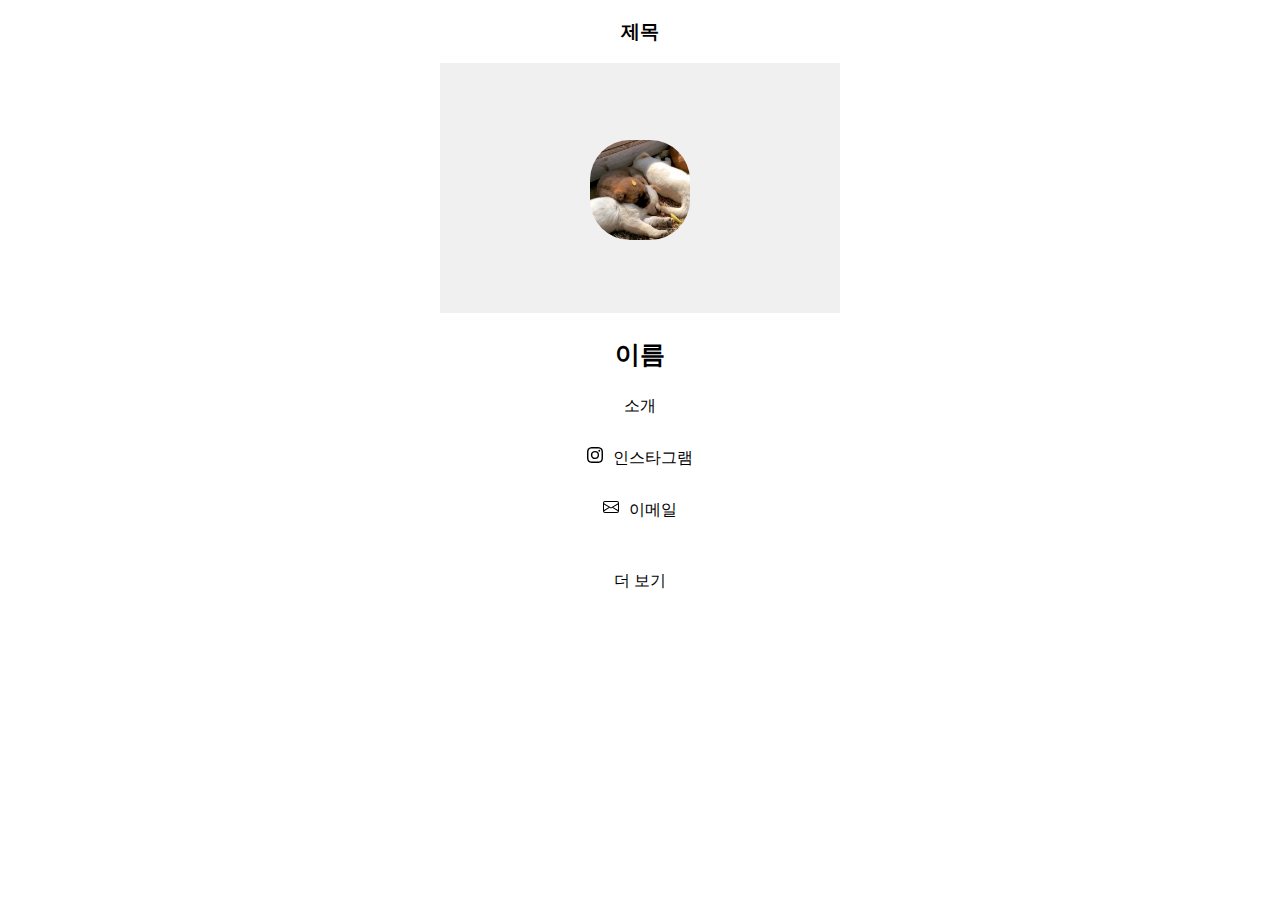
==== index.html @ 80622700 "Initial commit" ====
<!DOCTYPE html>
<html lang="en">

<head>
    <!--meta 정보-->
    <meta charset="UTF-8">
    <meta http-equiv="X-UA-Compatible" content="IE=edge">
    <meta name="viewport" content="width=device-width, initial-scale=1.0">
    <meta name="title" property="og:title" content="Bio" />
    <meta name="images" property="og:image" content="./fav/apple-icon-144x144.png" />
    <meta name="description" property="og:description" content="Frontend 학습을 위한 예시 자료입니다." />
    <meta name="type" property="og:type" content="website" />
    <!--favicon 설정-->
    <link rel="apple-touch-icon" sizes="57x57" href="./fav/apple-icon-57x57.png">
    <link rel="apple-touch-icon" sizes="60x60" href="./fav/apple-icon-60x60.png">
    <link rel="apple-touch-icon" sizes="72x72" href="./fav/apple-icon-72x72.png">
    <link rel="apple-touch-icon" sizes="76x76" href="./fav/apple-icon-76x76.png">
    <link rel="apple-touch-icon" sizes="114x114" href="./fav/apple-icon-114x114.png">
    <link rel="apple-touch-icon" sizes="120x120" href="./fav/apple-icon-120x120.png">
    <link rel="apple-touch-icon" sizes="144x144" href="./fav/apple-icon-144x144.png">
    <link rel="apple-touch-icon" sizes="152x152" href="./fav/apple-icon-152x152.png">
    <link rel="apple-touch-icon" sizes="180x180" href="./fav/apple-icon-180x180.png">
    <link rel="icon" type="image/png" sizes="192x192" href="./fav/android-icon-192x192.png">
    <link rel="icon" type="image/png" sizes="32x32" href="./fav/favicon-32x32.png">
    <link rel="icon" type="image/png" sizes="96x96" href="./fav/favicon-96x96.png">
    <link rel="icon" type="image/png" sizes="16x16" href="./fav/favicon-16x16.png">
    <link rel="manifest" href="./fav/manifest.json">
    <meta name="msapplication-TileColor" content="#ffffff">
    <meta name="msapplication-TileImage" content="./fav/ms-icon-144x144.png">
    <meta name="theme-color" content="#ffffff">
    <!-- CSS 연결 -->
    <link rel="stylesheet" type="text/css" href="./main.css" />
    <title>소개 페이지</title>
</head>

<body>
    <header>
        <h3>제목</h3>
    </header>
    <main>
        <div id="photo">
            <img src="./profile.jpg" alt="프로필 사진">
        </div>
        <p id="name">이름</p>
        <p id="bio">소개</p>
        <div class="link">
            <a href="www.naver.com">
                <svg xmlns="http://www.w3.org/2000/svg" width="16" height="16" fill="currentColor"
                    class="bi bi-instagram" viewBox="0 0 16 16">
                    <path
                        d="M8 0C5.829 0 5.556.01 4.703.048 3.85.088 3.269.222 2.76.42a3.917 3.917 0 0 0-1.417.923A3.927 3.927 0 0 0 .42 2.76C.222 3.268.087 3.85.048 4.7.01 5.555 0 5.827 0 8.001c0 2.172.01 2.444.048 3.297.04.852.174 1.433.372 1.942.205.526.478.972.923 1.417.444.445.89.719 1.416.923.51.198 1.09.333 1.942.372C5.555 15.99 5.827 16 8 16s2.444-.01 3.298-.048c.851-.04 1.434-.174 1.943-.372a3.916 3.916 0 0 0 1.416-.923c.445-.445.718-.891.923-1.417.197-.509.332-1.09.372-1.942C15.99 10.445 16 10.173 16 8s-.01-2.445-.048-3.299c-.04-.851-.175-1.433-.372-1.941a3.926 3.926 0 0 0-.923-1.417A3.911 3.911 0 0 0 13.24.42c-.51-.198-1.092-.333-1.943-.372C10.443.01 10.172 0 7.998 0h.003zm-.717 1.442h.718c2.136 0 2.389.007 3.232.046.78.035 1.204.166 1.486.275.373.145.64.319.92.599.28.28.453.546.598.92.11.281.24.705.275 1.485.039.843.047 1.096.047 3.231s-.008 2.389-.047 3.232c-.035.78-.166 1.203-.275 1.485a2.47 2.47 0 0 1-.599.919c-.28.28-.546.453-.92.598-.28.11-.704.24-1.485.276-.843.038-1.096.047-3.232.047s-2.39-.009-3.233-.047c-.78-.036-1.203-.166-1.485-.276a2.478 2.478 0 0 1-.92-.598 2.48 2.48 0 0 1-.6-.92c-.109-.281-.24-.705-.275-1.485-.038-.843-.046-1.096-.046-3.233 0-2.136.008-2.388.046-3.231.036-.78.166-1.204.276-1.486.145-.373.319-.64.599-.92.28-.28.546-.453.92-.598.282-.11.705-.24 1.485-.276.738-.034 1.024-.044 2.515-.045v.002zm4.988 1.328a.96.96 0 1 0 0 1.92.96.96 0 0 0 0-1.92zm-4.27 1.122a4.109 4.109 0 1 0 0 8.217 4.109 4.109 0 0 0 0-8.217zm0 1.441a2.667 2.667 0 1 1 0 5.334 2.667 2.667 0 0 1 0-5.334z" />
                </svg>인스타그램
            </a>
        </div>
        <div class="link">
            <a href="www.naver.com">
                <svg xmlns="http://www.w3.org/2000/svg" width="16" height="16" fill="currentColor"
                    class="bi bi-envelope" viewBox="0 0 16 16">
                    <path
                        d="M0 4a2 2 0 0 1 2-2h12a2 2 0 0 1 2 2v8a2 2 0 0 1-2 2H2a2 2 0 0 1-2-2V4Zm2-1a1 1 0 0 0-1 1v.217l7 4.2 7-4.2V4a1 1 0 0 0-1-1H2Zm13 2.383-4.708 2.825L15 11.105V5.383Zm-.034 6.876-5.64-3.471L8 9.583l-1.326-.795-5.64 3.47A1 1 0 0 0 2 13h12a1 1 0 0 0 .966-.741ZM1 11.105l4.708-2.897L1 5.383v5.722Z" />
                </svg>이메일
            </a>
        </div>
    </main>
    <footer>
        <a href="./info/info.html">
            더 보기
        </a>
    </footer>
</body>

</html>
---- main.css ----
body {
    text-align: center;
    width: 400px;
    height: 100vh;
    margin: 0px auto;
    background-color: white;
}

#photo {
    width: 100%;
    height: 250px;
    background-color: rgb(240, 240, 240);
    line-height: 250px;
}

#photo img {
    width: 100px;
    height: 100px;
    border-radius: 40px;
    vertical-align: middle;
}

#name {
    font-size: 25px;
    font-weight: bold;
}

.link {
    margin: 30px auto;
}

a {
    text-decoration: none;
    color: black;
}

a:hover {
    font-weight:bolder;
    color: green;
}

svg {
    margin-right: 10px;
}

footer {
    margin: 50px;
}
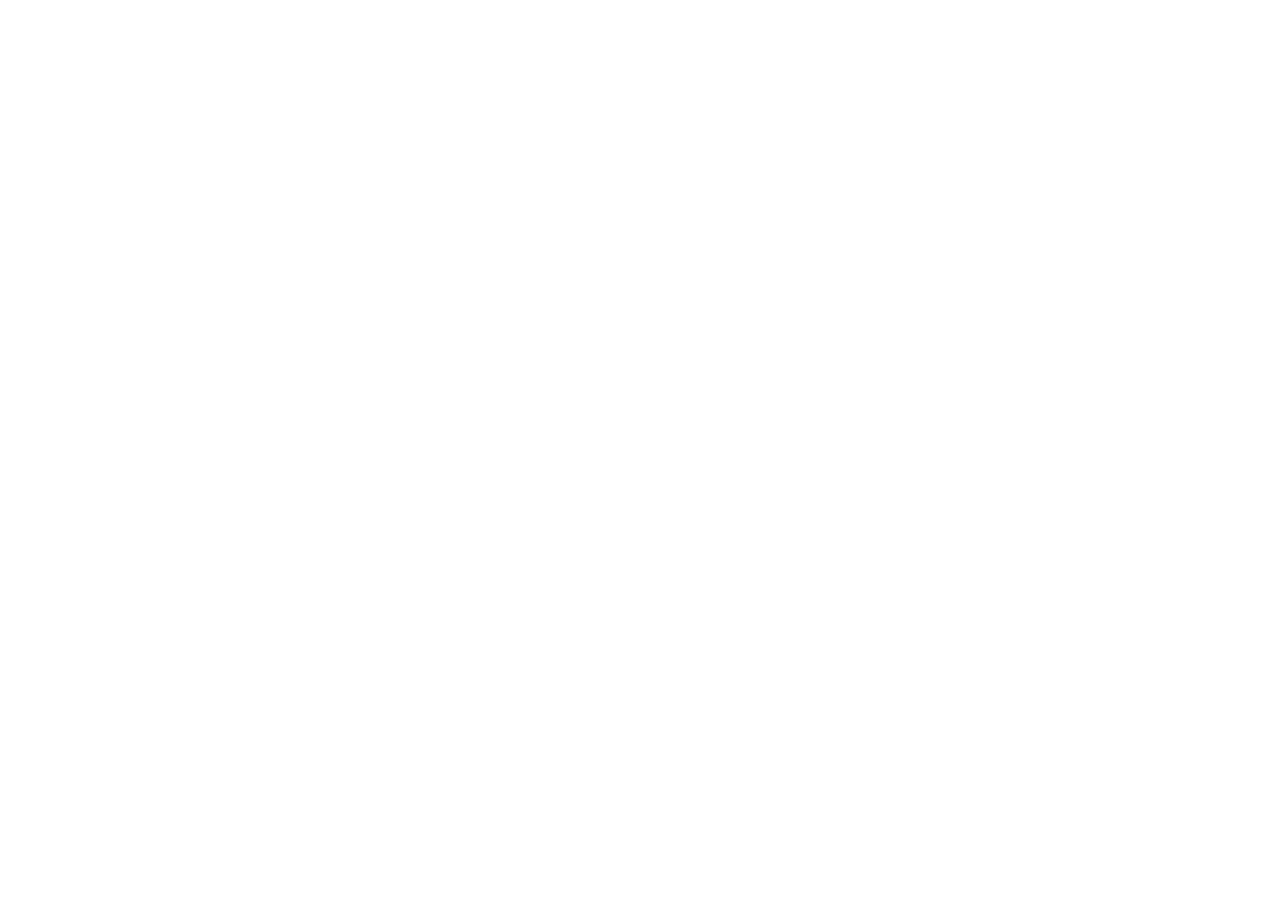
==== commit 1b484d8e: "init sample" ====
--- a/index.html
+++ b/index.html
@@ -1,71 +1,27 @@
 <!DOCTYPE html>
-<html lang="en">
+<html lang="ko">
 
 <head>
-    <!--meta 정보-->
     <meta charset="UTF-8">
     <meta http-equiv="X-UA-Compatible" content="IE=edge">
     <meta name="viewport" content="width=device-width, initial-scale=1.0">
-    <meta name="title" property="og:title" content="Bio" />
-    <meta name="images" property="og:image" content="./fav/apple-icon-144x144.png" />
-    <meta name="description" property="og:description" content="Frontend 학습을 위한 예시 자료입니다." />
-    <meta name="type" property="og:type" content="website" />
-    <!--favicon 설정-->
-    <link rel="apple-touch-icon" sizes="57x57" href="./fav/apple-icon-57x57.png">
-    <link rel="apple-touch-icon" sizes="60x60" href="./fav/apple-icon-60x60.png">
-    <link rel="apple-touch-icon" sizes="72x72" href="./fav/apple-icon-72x72.png">
-    <link rel="apple-touch-icon" sizes="76x76" href="./fav/apple-icon-76x76.png">
-    <link rel="apple-touch-icon" sizes="114x114" href="./fav/apple-icon-114x114.png">
-    <link rel="apple-touch-icon" sizes="120x120" href="./fav/apple-icon-120x120.png">
-    <link rel="apple-touch-icon" sizes="144x144" href="./fav/apple-icon-144x144.png">
-    <link rel="apple-touch-icon" sizes="152x152" href="./fav/apple-icon-152x152.png">
-    <link rel="apple-touch-icon" sizes="180x180" href="./fav/apple-icon-180x180.png">
-    <link rel="icon" type="image/png" sizes="192x192" href="./fav/android-icon-192x192.png">
-    <link rel="icon" type="image/png" sizes="32x32" href="./fav/favicon-32x32.png">
-    <link rel="icon" type="image/png" sizes="96x96" href="./fav/favicon-96x96.png">
-    <link rel="icon" type="image/png" sizes="16x16" href="./fav/favicon-16x16.png">
-    <link rel="manifest" href="./fav/manifest.json">
-    <meta name="msapplication-TileColor" content="#ffffff">
-    <meta name="msapplication-TileImage" content="./fav/ms-icon-144x144.png">
-    <meta name="theme-color" content="#ffffff">
-    <!-- CSS 연결 -->
     <link rel="stylesheet" type="text/css" href="./main.css" />
+
     <title>소개 페이지</title>
 </head>
 
 <body>
     <header>
-        <h3>제목</h3>
+        <!-- 아래에 header 정보를 입력합니다. -->
+
     </header>
     <main>
-        <div id="photo">
-            <img src="./profile.jpg" alt="프로필 사진">
-        </div>
-        <p id="name">이름</p>
-        <p id="bio">소개</p>
-        <div class="link">
-            <a href="www.naver.com">
-                <svg xmlns="http://www.w3.org/2000/svg" width="16" height="16" fill="currentColor"
-                    class="bi bi-instagram" viewBox="0 0 16 16">
-                    <path
-                        d="M8 0C5.829 0 5.556.01 4.703.048 3.85.088 3.269.222 2.76.42a3.917 3.917 0 0 0-1.417.923A3.927 3.927 0 0 0 .42 2.76C.222 3.268.087 3.85.048 4.7.01 5.555 0 5.827 0 8.001c0 2.172.01 2.444.048 3.297.04.852.174 1.433.372 1.942.205.526.478.972.923 1.417.444.445.89.719 1.416.923.51.198 1.09.333 1.942.372C5.555 15.99 5.827 16 8 16s2.444-.01 3.298-.048c.851-.04 1.434-.174 1.943-.372a3.916 3.916 0 0 0 1.416-.923c.445-.445.718-.891.923-1.417.197-.509.332-1.09.372-1.942C15.99 10.445 16 10.173 16 8s-.01-2.445-.048-3.299c-.04-.851-.175-1.433-.372-1.941a3.926 3.926 0 0 0-.923-1.417A3.911 3.911 0 0 0 13.24.42c-.51-.198-1.092-.333-1.943-.372C10.443.01 10.172 0 7.998 0h.003zm-.717 1.442h.718c2.136 0 2.389.007 3.232.046.78.035 1.204.166 1.486.275.373.145.64.319.92.599.28.28.453.546.598.92.11.281.24.705.275 1.485.039.843.047 1.096.047 3.231s-.008 2.389-.047 3.232c-.035.78-.166 1.203-.275 1.485a2.47 2.47 0 0 1-.599.919c-.28.28-.546.453-.92.598-.28.11-.704.24-1.485.276-.843.038-1.096.047-3.232.047s-2.39-.009-3.233-.047c-.78-.036-1.203-.166-1.485-.276a2.478 2.478 0 0 1-.92-.598 2.48 2.48 0 0 1-.6-.92c-.109-.281-.24-.705-.275-1.485-.038-.843-.046-1.096-.046-3.233 0-2.136.008-2.388.046-3.231.036-.78.166-1.204.276-1.486.145-.373.319-.64.599-.92.28-.28.546-.453.92-.598.282-.11.705-.24 1.485-.276.738-.034 1.024-.044 2.515-.045v.002zm4.988 1.328a.96.96 0 1 0 0 1.92.96.96 0 0 0 0-1.92zm-4.27 1.122a4.109 4.109 0 1 0 0 8.217 4.109 4.109 0 0 0 0-8.217zm0 1.441a2.667 2.667 0 1 1 0 5.334 2.667 2.667 0 0 1 0-5.334z" />
-                </svg>인스타그램
-            </a>
-        </div>
-        <div class="link">
-            <a href="www.naver.com">
-                <svg xmlns="http://www.w3.org/2000/svg" width="16" height="16" fill="currentColor"
-                    class="bi bi-envelope" viewBox="0 0 16 16">
-                    <path
-                        d="M0 4a2 2 0 0 1 2-2h12a2 2 0 0 1 2 2v8a2 2 0 0 1-2 2H2a2 2 0 0 1-2-2V4Zm2-1a1 1 0 0 0-1 1v.217l7 4.2 7-4.2V4a1 1 0 0 0-1-1H2Zm13 2.383-4.708 2.825L15 11.105V5.383Zm-.034 6.876-5.64-3.471L8 9.583l-1.326-.795-5.64 3.47A1 1 0 0 0 2 13h12a1 1 0 0 0 .966-.741ZM1 11.105l4.708-2.897L1 5.383v5.722Z" />
-                </svg>이메일
-            </a>
-        </div>
+        <!-- 아래에 main 정보를 입력합니다. -->
+
     </main>
     <footer>
-        <a href="./info/info.html">
-            더 보기
-        </a>
+        <!-- 아래에 footer 정보를 입력합니다. -->
+
     </footer>
 </body>
 
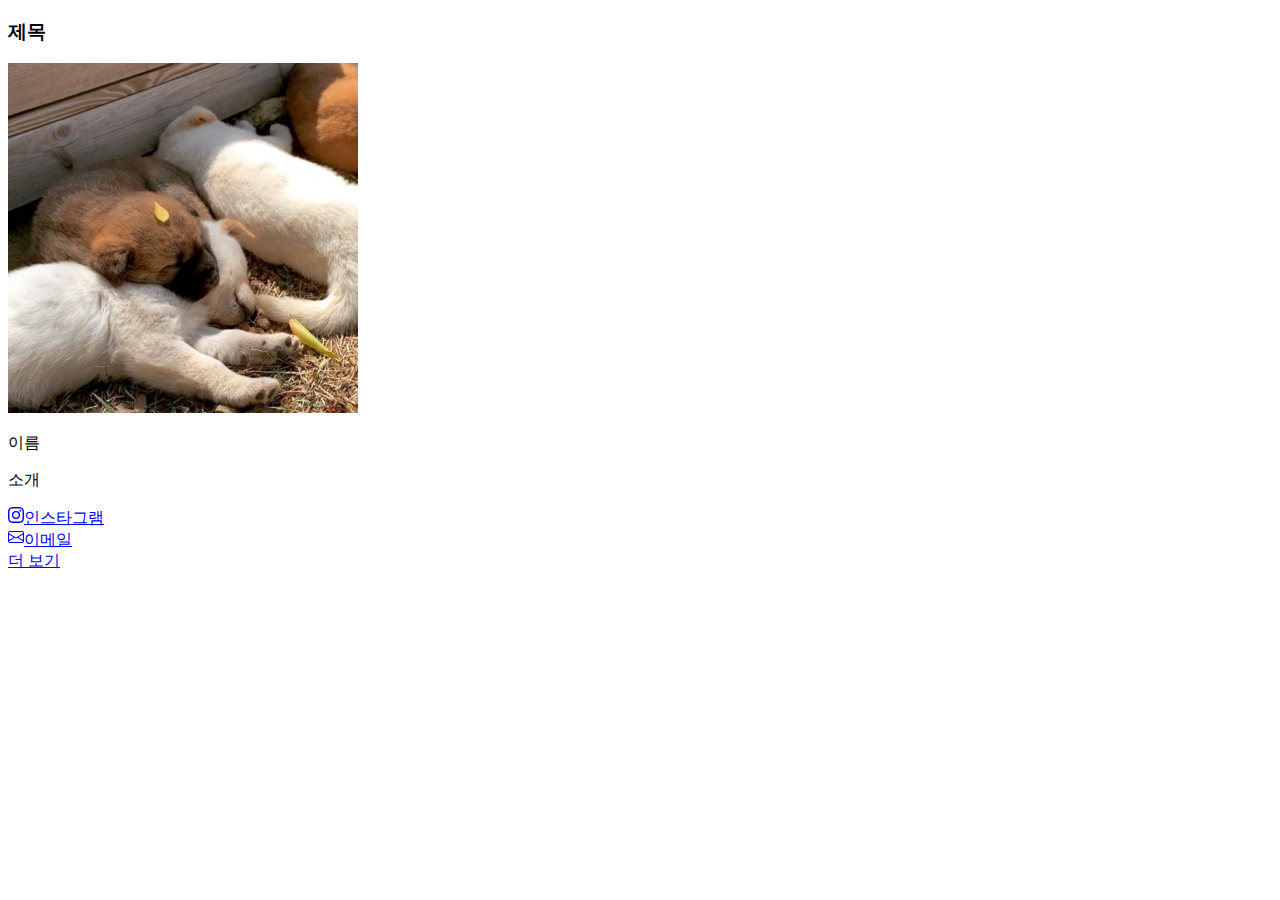
==== commit a69022bd: "Update index.html" ====
--- a/index.html
+++ b/index.html
@@ -2,27 +2,71 @@
 <html lang="ko">
 
 <head>
+    <!--meta 정보-->
     <meta charset="UTF-8">
     <meta http-equiv="X-UA-Compatible" content="IE=edge">
     <meta name="viewport" content="width=device-width, initial-scale=1.0">
+    <meta name="title" property="og:title" content="웹 만들어보기" />
+    <meta name="images" property="og:image" content="./fav/apple-icon-144x144.png" />
+    <meta name="description" property="og:description" content="Frontend 학습을 위한 예시 자료입니다." />
+    <meta name="type" property="og:type" content="website" />
+    <!--favicon 설정-->
+    <link rel="apple-touch-icon" sizes="57x57" href="./fav/apple-icon-57x57.png">
+    <link rel="apple-touch-icon" sizes="60x60" href="./fav/apple-icon-60x60.png">
+    <link rel="apple-touch-icon" sizes="72x72" href="./fav/apple-icon-72x72.png">
+    <link rel="apple-touch-icon" sizes="76x76" href="./fav/apple-icon-76x76.png">
+    <link rel="apple-touch-icon" sizes="114x114" href="./fav/apple-icon-114x114.png">
+    <link rel="apple-touch-icon" sizes="120x120" href="./fav/apple-icon-120x120.png">
+    <link rel="apple-touch-icon" sizes="144x144" href="./fav/apple-icon-144x144.png">
+    <link rel="apple-touch-icon" sizes="152x152" href="./fav/apple-icon-152x152.png">
+    <link rel="apple-touch-icon" sizes="180x180" href="./fav/apple-icon-180x180.png">
+    <link rel="icon" type="image/png" sizes="192x192" href="./fav/android-icon-192x192.png">
+    <link rel="icon" type="image/png" sizes="32x32" href="./fav/favicon-32x32.png">
+    <link rel="icon" type="image/png" sizes="96x96" href="./fav/favicon-96x96.png">
+    <link rel="icon" type="image/png" sizes="16x16" href="./fav/favicon-16x16.png">
+    <link rel="manifest" href="./fav/manifest.json">
+    <meta name="msapplication-TileColor" content="#ffffff">
+    <meta name="msapplication-TileImage" content="./fav/ms-icon-144x144.png">
+    <meta name="theme-color" content="#ffffff">
+    <!-- CSS 연결 -->
     <link rel="stylesheet" type="text/css" href="./main.css" />
-
     <title>소개 페이지</title>
 </head>
 
 <body>
     <header>
-        <!-- 아래에 header 정보를 입력합니다. -->
-
+        <h3>제목</h3>
     </header>
     <main>
-        <!-- 아래에 main 정보를 입력합니다. -->
-
+        <div id="photo">
+            <img src="./profile.jpg" alt="프로필 사진">
+        </div>
+        <p id="name">이름</p>
+        <p id="bio">소개</p>
+        <div class="link">
+            <a href="https://www.instagram.com/color_dnv/">
+                <svg xmlns="http://www.w3.org/2000/svg" width="16" height="16" fill="currentColor"
+                    class="bi bi-instagram" viewBox="0 0 16 16">
+                    <path
+                        d="M8 0C5.829 0 5.556.01 4.703.048 3.85.088 3.269.222 2.76.42a3.917 3.917 0 0 0-1.417.923A3.927 3.927 0 0 0 .42 2.76C.222 3.268.087 3.85.048 4.7.01 5.555 0 5.827 0 8.001c0 2.172.01 2.444.048 3.297.04.852.174 1.433.372 1.942.205.526.478.972.923 1.417.444.445.89.719 1.416.923.51.198 1.09.333 1.942.372C5.555 15.99 5.827 16 8 16s2.444-.01 3.298-.048c.851-.04 1.434-.174 1.943-.372a3.916 3.916 0 0 0 1.416-.923c.445-.445.718-.891.923-1.417.197-.509.332-1.09.372-1.942C15.99 10.445 16 10.173 16 8s-.01-2.445-.048-3.299c-.04-.851-.175-1.433-.372-1.941a3.926 3.926 0 0 0-.923-1.417A3.911 3.911 0 0 0 13.24.42c-.51-.198-1.092-.333-1.943-.372C10.443.01 10.172 0 7.998 0h.003zm-.717 1.442h.718c2.136 0 2.389.007 3.232.046.78.035 1.204.166 1.486.275.373.145.64.319.92.599.28.28.453.546.598.92.11.281.24.705.275 1.485.039.843.047 1.096.047 3.231s-.008 2.389-.047 3.232c-.035.78-.166 1.203-.275 1.485a2.47 2.47 0 0 1-.599.919c-.28.28-.546.453-.92.598-.28.11-.704.24-1.485.276-.843.038-1.096.047-3.232.047s-2.39-.009-3.233-.047c-.78-.036-1.203-.166-1.485-.276a2.478 2.478 0 0 1-.92-.598 2.48 2.48 0 0 1-.6-.92c-.109-.281-.24-.705-.275-1.485-.038-.843-.046-1.096-.046-3.233 0-2.136.008-2.388.046-3.231.036-.78.166-1.204.276-1.486.145-.373.319-.64.599-.92.28-.28.546-.453.92-.598.282-.11.705-.24 1.485-.276.738-.034 1.024-.044 2.515-.045v.002zm4.988 1.328a.96.96 0 1 0 0 1.92.96.96 0 0 0 0-1.92zm-4.27 1.122a4.109 4.109 0 1 0 0 8.217 4.109 4.109 0 0 0 0-8.217zm0 1.441a2.667 2.667 0 1 1 0 5.334 2.667 2.667 0 0 1 0-5.334z" />
+                </svg>인스타그램
+            </a>
+        </div>
+        <div class="link">
+            <a href="mailto:music5038@naver.com">
+                <svg xmlns="http://www.w3.org/2000/svg" width="16" height="16" fill="currentColor"
+                    class="bi bi-envelope" viewBox="0 0 16 16">
+                    <path
+                        d="M0 4a2 2 0 0 1 2-2h12a2 2 0 0 1 2 2v8a2 2 0 0 1-2 2H2a2 2 0 0 1-2-2V4Zm2-1a1 1 0 0 0-1 1v.217l7 4.2 7-4.2V4a1 1 0 0 0-1-1H2Zm13 2.383-4.708 2.825L15 11.105V5.383Zm-.034 6.876-5.64-3.471L8 9.583l-1.326-.795-5.64 3.47A1 1 0 0 0 2 13h12a1 1 0 0 0 .966-.741ZM1 11.105l4.708-2.897L1 5.383v5.722Z" />
+                </svg>이메일
+            </a>
+        </div>
     </main>
     <footer>
-        <!-- 아래에 footer 정보를 입력합니다. -->
-
+        <a href="./info/info.html">
+            더 보기
+        </a>
     </footer>
 </body>
 
-</html>+</html>
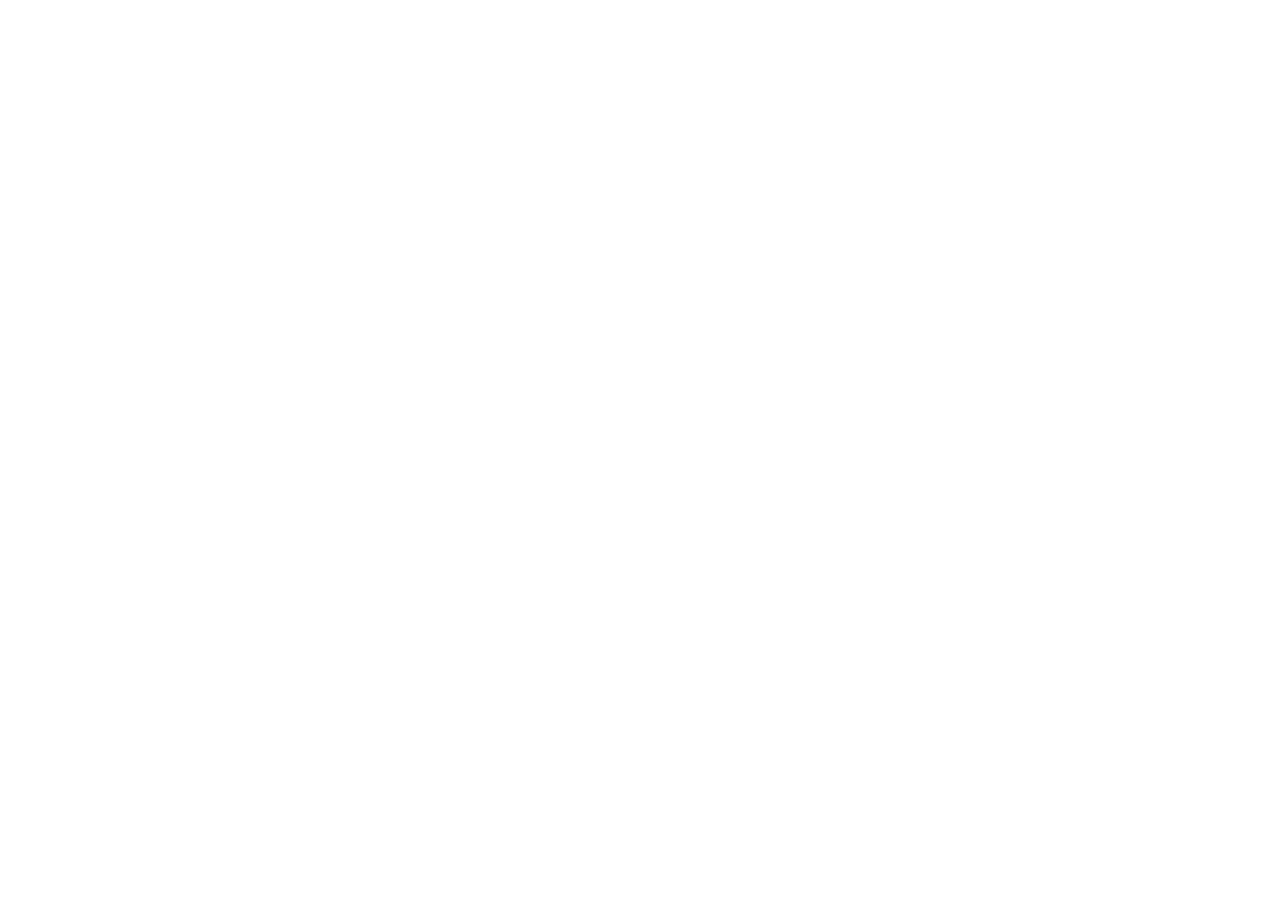
==== commit 1a9b294c: "Update index.html" ====
--- a/index.html
+++ b/index.html
@@ -2,71 +2,17 @@
 <html lang="ko">
 
 <head>
-    <!--meta 정보-->
     <meta charset="UTF-8">
     <meta http-equiv="X-UA-Compatible" content="IE=edge">
     <meta name="viewport" content="width=device-width, initial-scale=1.0">
-    <meta name="title" property="og:title" content="웹 만들어보기" />
-    <meta name="images" property="og:image" content="./fav/apple-icon-144x144.png" />
-    <meta name="description" property="og:description" content="Frontend 학습을 위한 예시 자료입니다." />
-    <meta name="type" property="og:type" content="website" />
-    <!--favicon 설정-->
-    <link rel="apple-touch-icon" sizes="57x57" href="./fav/apple-icon-57x57.png">
-    <link rel="apple-touch-icon" sizes="60x60" href="./fav/apple-icon-60x60.png">
-    <link rel="apple-touch-icon" sizes="72x72" href="./fav/apple-icon-72x72.png">
-    <link rel="apple-touch-icon" sizes="76x76" href="./fav/apple-icon-76x76.png">
-    <link rel="apple-touch-icon" sizes="114x114" href="./fav/apple-icon-114x114.png">
-    <link rel="apple-touch-icon" sizes="120x120" href="./fav/apple-icon-120x120.png">
-    <link rel="apple-touch-icon" sizes="144x144" href="./fav/apple-icon-144x144.png">
-    <link rel="apple-touch-icon" sizes="152x152" href="./fav/apple-icon-152x152.png">
-    <link rel="apple-touch-icon" sizes="180x180" href="./fav/apple-icon-180x180.png">
-    <link rel="icon" type="image/png" sizes="192x192" href="./fav/android-icon-192x192.png">
-    <link rel="icon" type="image/png" sizes="32x32" href="./fav/favicon-32x32.png">
-    <link rel="icon" type="image/png" sizes="96x96" href="./fav/favicon-96x96.png">
-    <link rel="icon" type="image/png" sizes="16x16" href="./fav/favicon-16x16.png">
-    <link rel="manifest" href="./fav/manifest.json">
-    <meta name="msapplication-TileColor" content="#ffffff">
-    <meta name="msapplication-TileImage" content="./fav/ms-icon-144x144.png">
-    <meta name="theme-color" content="#ffffff">
-    <!-- CSS 연결 -->
     <link rel="stylesheet" type="text/css" href="./main.css" />
+
     <title>소개 페이지</title>
 </head>
 
 <body>
-    <header>
-        <h3>제목</h3>
-    </header>
-    <main>
-        <div id="photo">
-            <img src="./profile.jpg" alt="프로필 사진">
-        </div>
-        <p id="name">이름</p>
-        <p id="bio">소개</p>
-        <div class="link">
-            <a href="https://www.instagram.com/color_dnv/">
-                <svg xmlns="http://www.w3.org/2000/svg" width="16" height="16" fill="currentColor"
-                    class="bi bi-instagram" viewBox="0 0 16 16">
-                    <path
-                        d="M8 0C5.829 0 5.556.01 4.703.048 3.85.088 3.269.222 2.76.42a3.917 3.917 0 0 0-1.417.923A3.927 3.927 0 0 0 .42 2.76C.222 3.268.087 3.85.048 4.7.01 5.555 0 5.827 0 8.001c0 2.172.01 2.444.048 3.297.04.852.174 1.433.372 1.942.205.526.478.972.923 1.417.444.445.89.719 1.416.923.51.198 1.09.333 1.942.372C5.555 15.99 5.827 16 8 16s2.444-.01 3.298-.048c.851-.04 1.434-.174 1.943-.372a3.916 3.916 0 0 0 1.416-.923c.445-.445.718-.891.923-1.417.197-.509.332-1.09.372-1.942C15.99 10.445 16 10.173 16 8s-.01-2.445-.048-3.299c-.04-.851-.175-1.433-.372-1.941a3.926 3.926 0 0 0-.923-1.417A3.911 3.911 0 0 0 13.24.42c-.51-.198-1.092-.333-1.943-.372C10.443.01 10.172 0 7.998 0h.003zm-.717 1.442h.718c2.136 0 2.389.007 3.232.046.78.035 1.204.166 1.486.275.373.145.64.319.92.599.28.28.453.546.598.92.11.281.24.705.275 1.485.039.843.047 1.096.047 3.231s-.008 2.389-.047 3.232c-.035.78-.166 1.203-.275 1.485a2.47 2.47 0 0 1-.599.919c-.28.28-.546.453-.92.598-.28.11-.704.24-1.485.276-.843.038-1.096.047-3.232.047s-2.39-.009-3.233-.047c-.78-.036-1.203-.166-1.485-.276a2.478 2.478 0 0 1-.92-.598 2.48 2.48 0 0 1-.6-.92c-.109-.281-.24-.705-.275-1.485-.038-.843-.046-1.096-.046-3.233 0-2.136.008-2.388.046-3.231.036-.78.166-1.204.276-1.486.145-.373.319-.64.599-.92.28-.28.546-.453.92-.598.282-.11.705-.24 1.485-.276.738-.034 1.024-.044 2.515-.045v.002zm4.988 1.328a.96.96 0 1 0 0 1.92.96.96 0 0 0 0-1.92zm-4.27 1.122a4.109 4.109 0 1 0 0 8.217 4.109 4.109 0 0 0 0-8.217zm0 1.441a2.667 2.667 0 1 1 0 5.334 2.667 2.667 0 0 1 0-5.334z" />
-                </svg>인스타그램
-            </a>
-        </div>
-        <div class="link">
-            <a href="mailto:music5038@naver.com">
-                <svg xmlns="http://www.w3.org/2000/svg" width="16" height="16" fill="currentColor"
-                    class="bi bi-envelope" viewBox="0 0 16 16">
-                    <path
-                        d="M0 4a2 2 0 0 1 2-2h12a2 2 0 0 1 2 2v8a2 2 0 0 1-2 2H2a2 2 0 0 1-2-2V4Zm2-1a1 1 0 0 0-1 1v.217l7 4.2 7-4.2V4a1 1 0 0 0-1-1H2Zm13 2.383-4.708 2.825L15 11.105V5.383Zm-.034 6.876-5.64-3.471L8 9.583l-1.326-.795-5.64 3.47A1 1 0 0 0 2 13h12a1 1 0 0 0 .966-.741ZM1 11.105l4.708-2.897L1 5.383v5.722Z" />
-                </svg>이메일
-            </a>
-        </div>
-    </main>
-    <footer>
-        <a href="./info/info.html">
-            더 보기
-        </a>
-    </footer>
+    <!-- 아래에 코드를 입력합니다. -->
+
 </body>
 
 </html>
